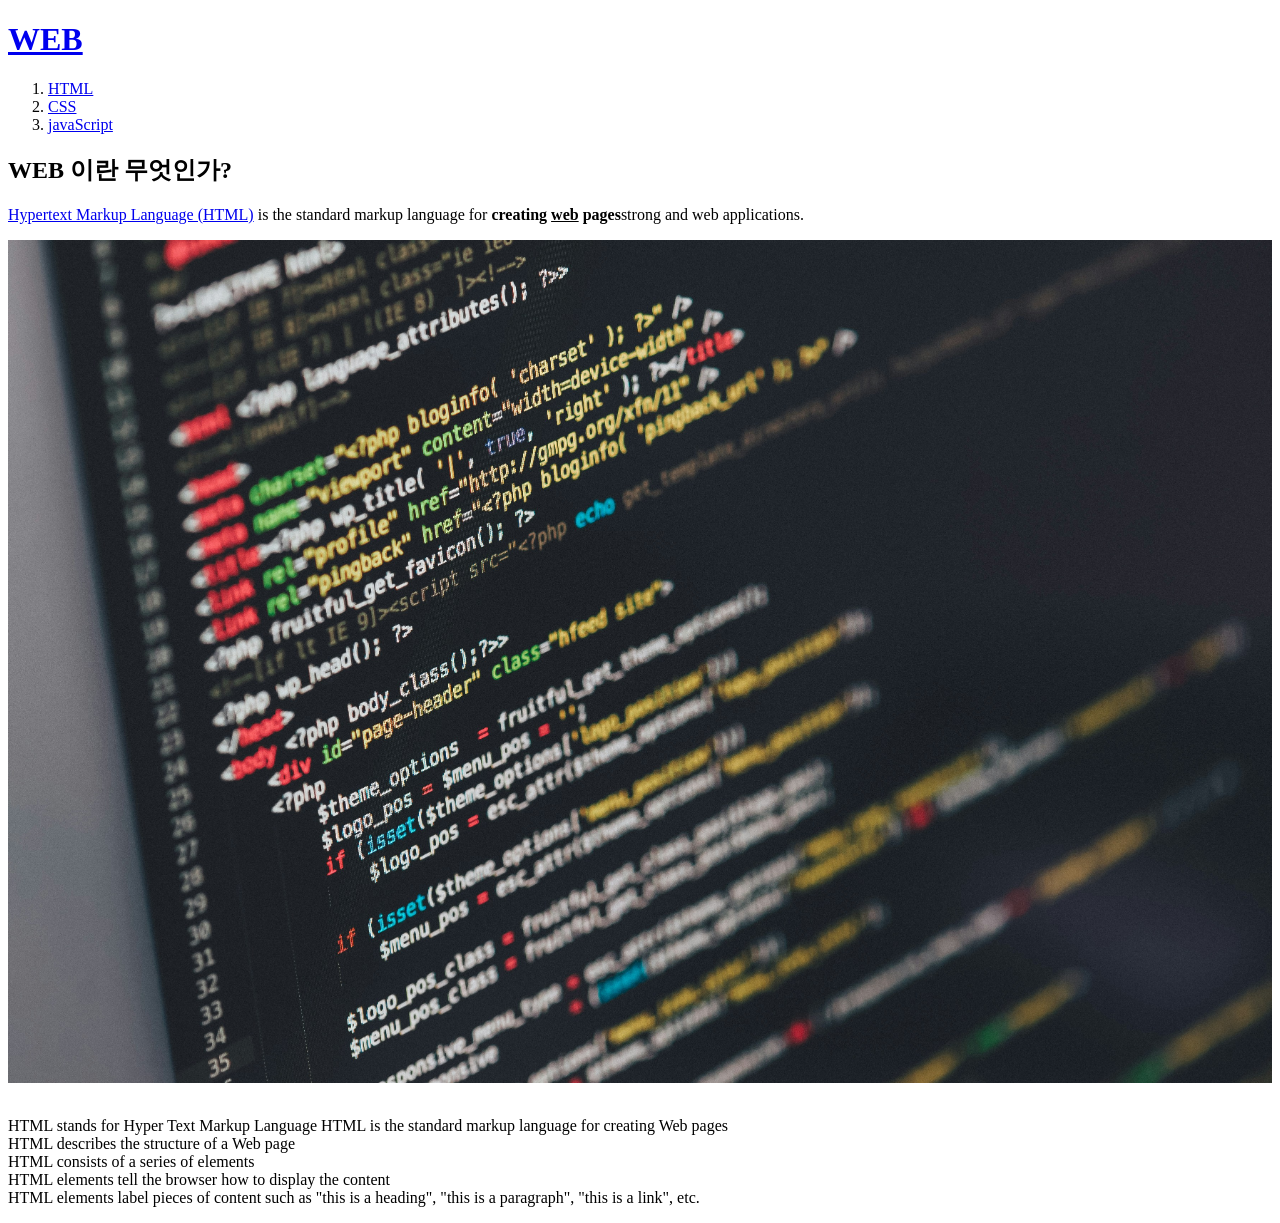
==== index.html @ e29e4c93 "웹사이트 완성" ====
<!doctype html>
<html>
<head>
<title>WEB1 - html</title>
<meta charset="utf-8">
</head>

<body>
    <h1><a href="index.html">WEB</a></h1>

    <ol>
        <li><a href="1.html"> HTML </a></li>
        <li><a href="2.html"> CSS </a></a></li>
        <li><a href="3.html">javaScript</a></li>
    </ol>


    <h2>WEB 이란 무엇인가?</h2>
    <p><a href="https://www.w3.org/TR/2011/WD-html5-20110405/" target="_blank" title="HTML5 설명서"> Hypertext Markup Language (HTML)</a> is the standard markup language for <strong> creating <u>web</u> pages</strong>strong and web applications.</p>

    <img src="coding01.jpg" width="100%">
    <p><p style="margin-top:30px;"></p>HTML stands for Hyper Text Markup Language
    HTML is the standard markup language for creating Web pages<br>
    HTML describes the structure of a Web page<br>
    HTML consists of a series of elements<br>
    HTML elements tell the browser how to display the content<br>
    HTML elements label pieces of content such as "this is a heading", "this is a paragraph", "this is a link", etc.<br></p>

</body>
</html>
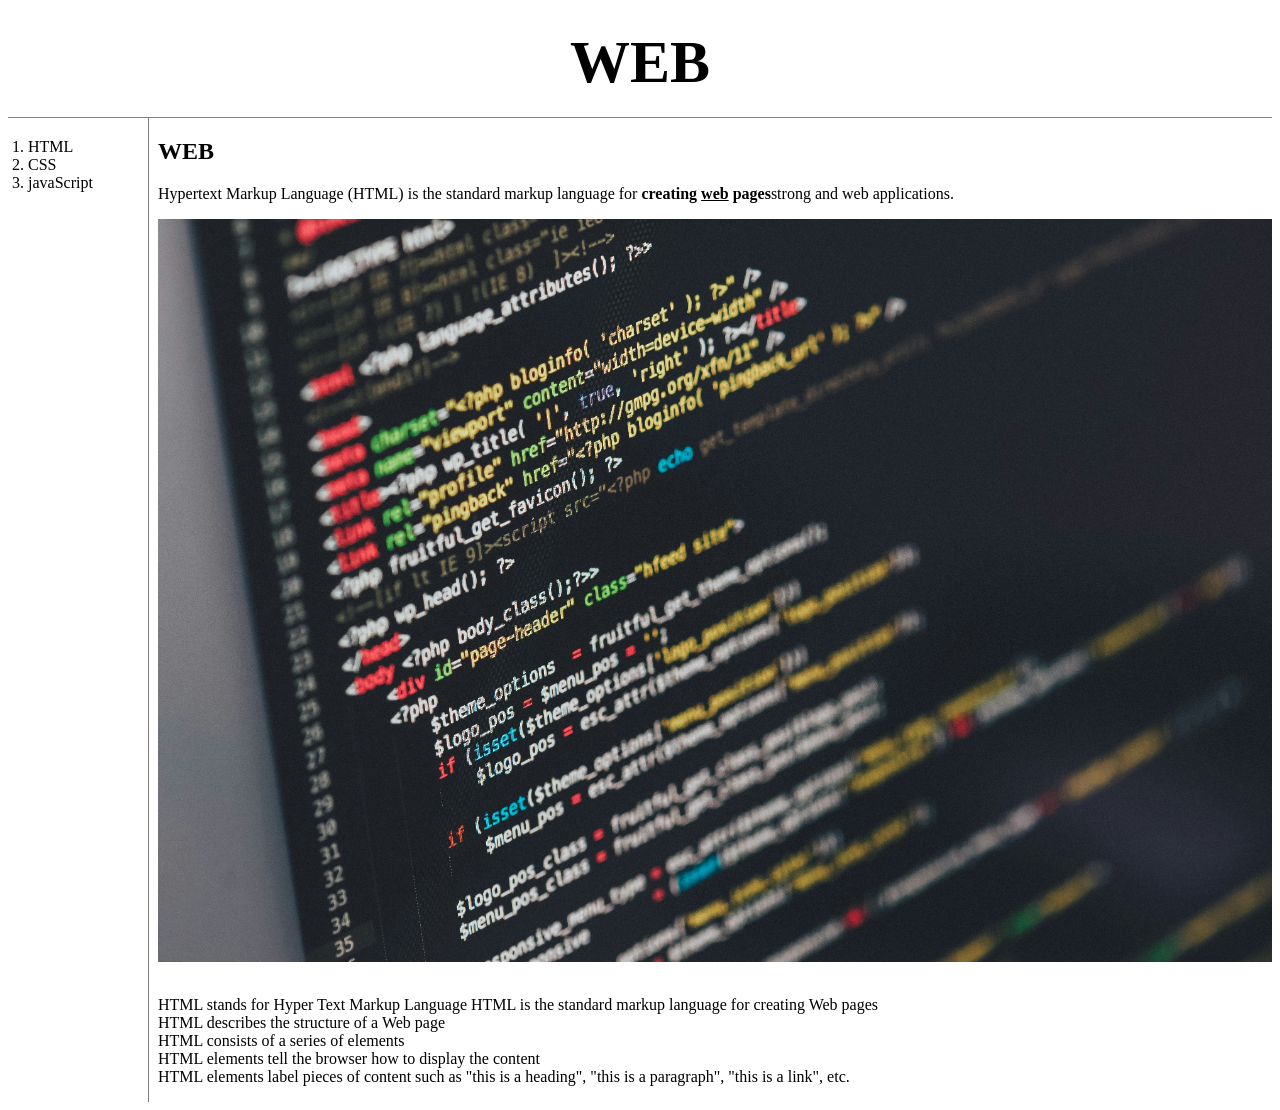
==== commit 8956037c: "Add files via upload" ====
--- a/index.html
+++ b/index.html
@@ -4,28 +4,57 @@
 <head>
 <title>WEB1 - html</title>
 <meta charset="utf-8">
+<style>
+    a{
+        color:black;
+        text-decoration-line: none;   
+      }
+
+    h1{
+        border-bottom: 1px solid gray;
+        margin: 0px;
+        padding: 20px;
+        font-size:60px;
+        text-align: center;
+        
+        
+    }
+        ol{
+            width: 100px;
+        border-right: 1px solid gray;
+        margin: 0px;
+        padding: 20px;
+        
+      }
+    #grid{
+        display:grid;
+        grid-template-columns: 150px 1fr;
+    }
+</style>
 </head>
 
 <body>
     <h1><a href="index.html">WEB</a></h1>
+<div id="grid">
+    <ol>
+        <li><a href="1.html">  HTML</a></li>
+        <li><a href="2.html">  CSS </a></a></li>
+        <li><a href="3.html"> javaScript</a></li>
+    </ol>
+        
+    <div>
+        <h2>WEB</h2>
+        <p><a href="https://www.w3.org/TR/2011/WD-html5-20110405/" target="_blank" title="HTML5 설명서"> Hypertext Markup Language (HTML)</a> is the standard markup language for <strong> creating <u>web</u> pages</strong>strong and web applications.</p>
 
-    <ol>
-        <li><a href="1.html"> HTML </a></li>
-        <li><a href="2.html"> CSS </a></a></li>
-        <li><a href="3.html">javaScript</a></li>
-    </ol>
+        <img src="coding01.jpg" width="100%">
+        <p><p style="margin-top:30px;"></p>HTML stands for Hyper Text Markup Language
+        HTML is the standard markup language for creating Web pages<br>
+        HTML describes the structure of a Web page<br>
+        HTML consists of a series of elements<br>
+        HTML elements tell the browser how to display the content<br>
+        HTML elements label pieces of content such as "this is a heading", "this is a paragraph", "this is a link", etc.<br></p>
+    </div>
 
-
-    <h2>WEB 이란 무엇인가?</h2>
-    <p><a href="https://www.w3.org/TR/2011/WD-html5-20110405/" target="_blank" title="HTML5 설명서"> Hypertext Markup Language (HTML)</a> is the standard markup language for <strong> creating <u>web</u> pages</strong>strong and web applications.</p>
-
-    <img src="coding01.jpg" width="100%">
-    <p><p style="margin-top:30px;"></p>HTML stands for Hyper Text Markup Language
-    HTML is the standard markup language for creating Web pages<br>
-    HTML describes the structure of a Web page<br>
-    HTML consists of a series of elements<br>
-    HTML elements tell the browser how to display the content<br>
-    HTML elements label pieces of content such as "this is a heading", "this is a paragraph", "this is a link", etc.<br></p>
-
+</div>
 </body>
 </html>
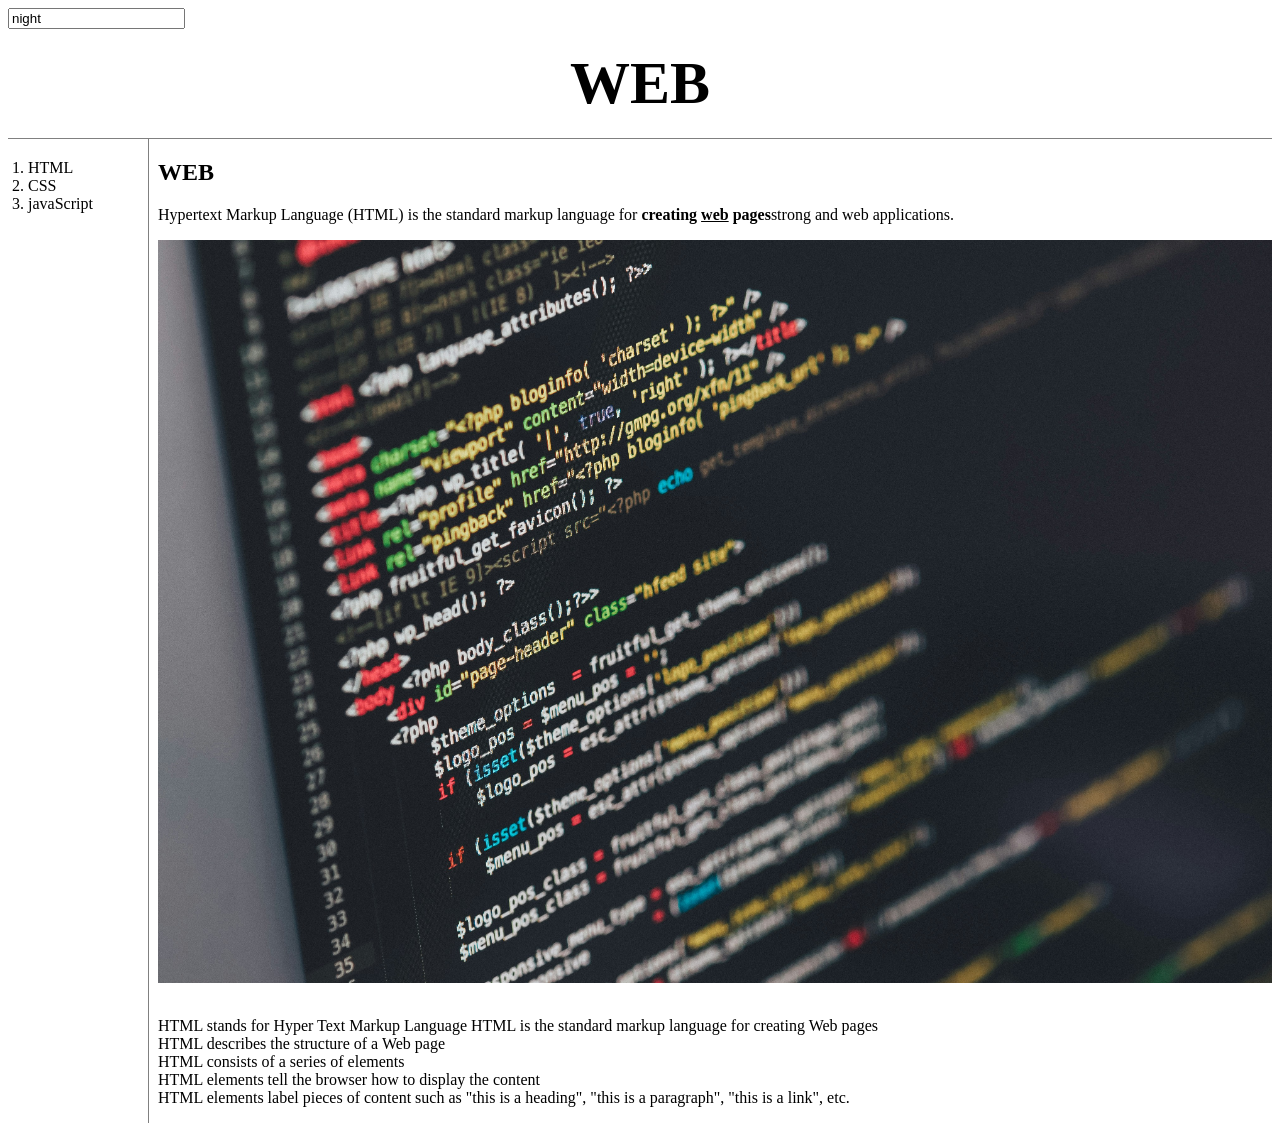
==== commit 9077228b: "JavaScript7" ====
--- a/index.html
+++ b/index.html
@@ -4,37 +4,18 @@
 <head>
 <title>WEB1 - html</title>
 <meta charset="utf-8">
-<style>
-    a{
-        color:black;
-        text-decoration-line: none;   
-      }
-
-    h1{
-        border-bottom: 1px solid gray;
-        margin: 0px;
-        padding: 20px;
-        font-size:60px;
-        text-align: center;
-        
-        
-    }
-        ol{
-            width: 100px;
-        border-right: 1px solid gray;
-        margin: 0px;
-        padding: 20px;
-        
-      }
-    #grid{
-        display:grid;
-        grid-template-columns: 150px 1fr;
-    }
-</style>
+<link rel="stylesheet" href="style.css">
 </head>
 
 <body>
+        <input typy="button" value="night" onclick="
+        document.querySelector('body').style.backgroundColor='black';
+        document.querySelector('body').style.color='white';
+        ">
+
     <h1><a href="index.html">WEB</a></h1>
+
+
 <div id="grid">
     <ol>
         <li><a href="1.html">  HTML</a></li>
--- a/style.css
+++ b/style.css
@@ -0,0 +1,36 @@
+   a{
+        color:black;
+        text-decoration-line: none;
+        
+      }
+    
+    
+    h1{
+        font-size:60px;
+        text-align: center;  
+        border-bottom:1px solid gray;
+        margin:0;
+        padding: 20px;
+
+    }
+    ol{
+        border-right: 1px solid gray;
+        width:100px;
+        margin:0;
+        padding:20px;
+    }
+    #grid{
+    display: grid;
+    grid-template-columns: 150px 1fr;
+    }
+    @media(max-width:500px){
+            #grid{
+    display: block;
+            }
+                ol{
+        border-right: none;
+                }
+                    h1{
+     border-bottom:none;
+                    }
+    }
